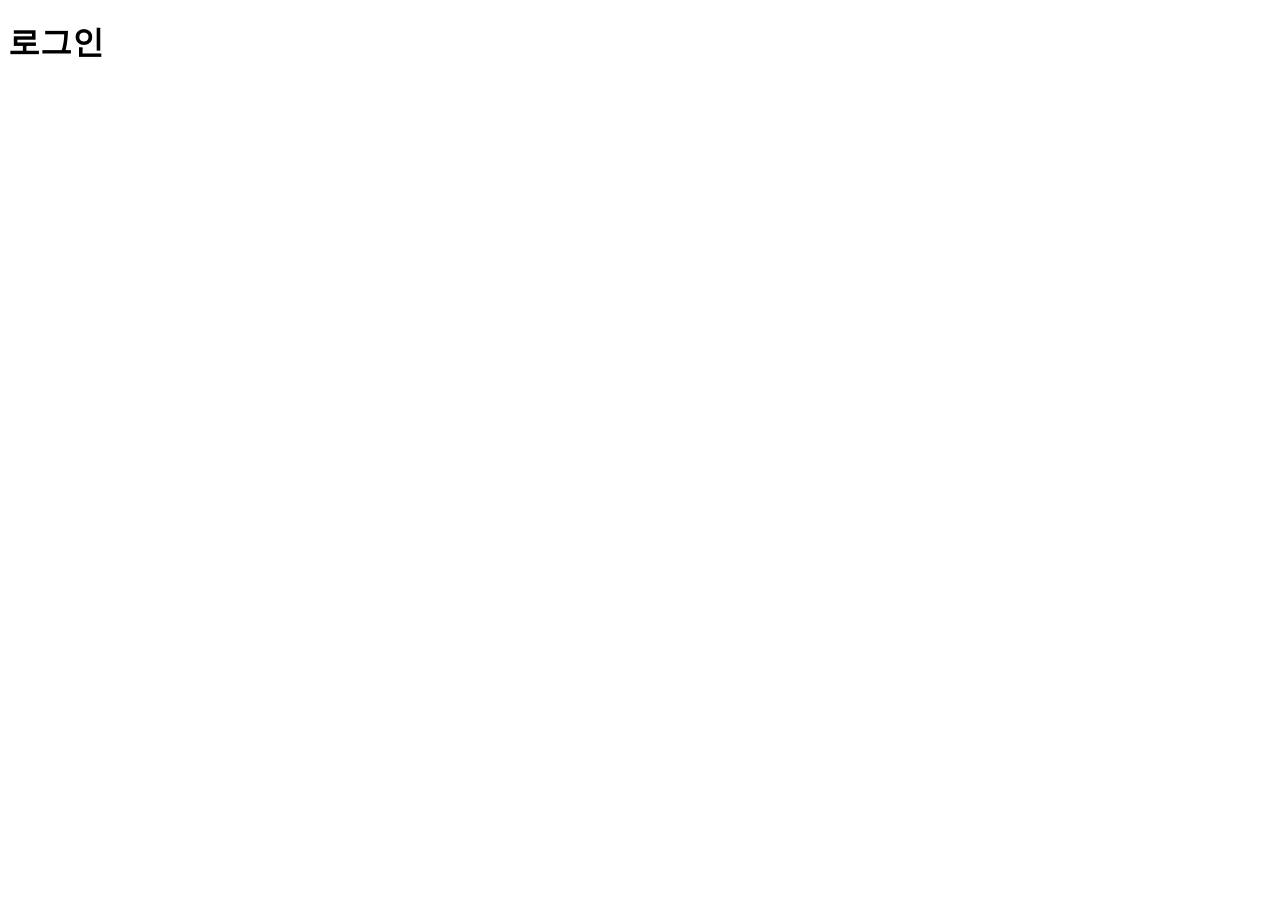
==== signin/login.html @ d43dfc9c "새로운브렌치로 login.html 파일추가" ====
<!DOCTYPE html>
<html lang="ko">
<head>
    <meta charset="UTF-8">
    <meta name="viewport" content="width=device-width, initial-scale=1.0">
    <title>Document</title>
</head>
<body>
    <h1>로그인</h1>
</body>
</html>
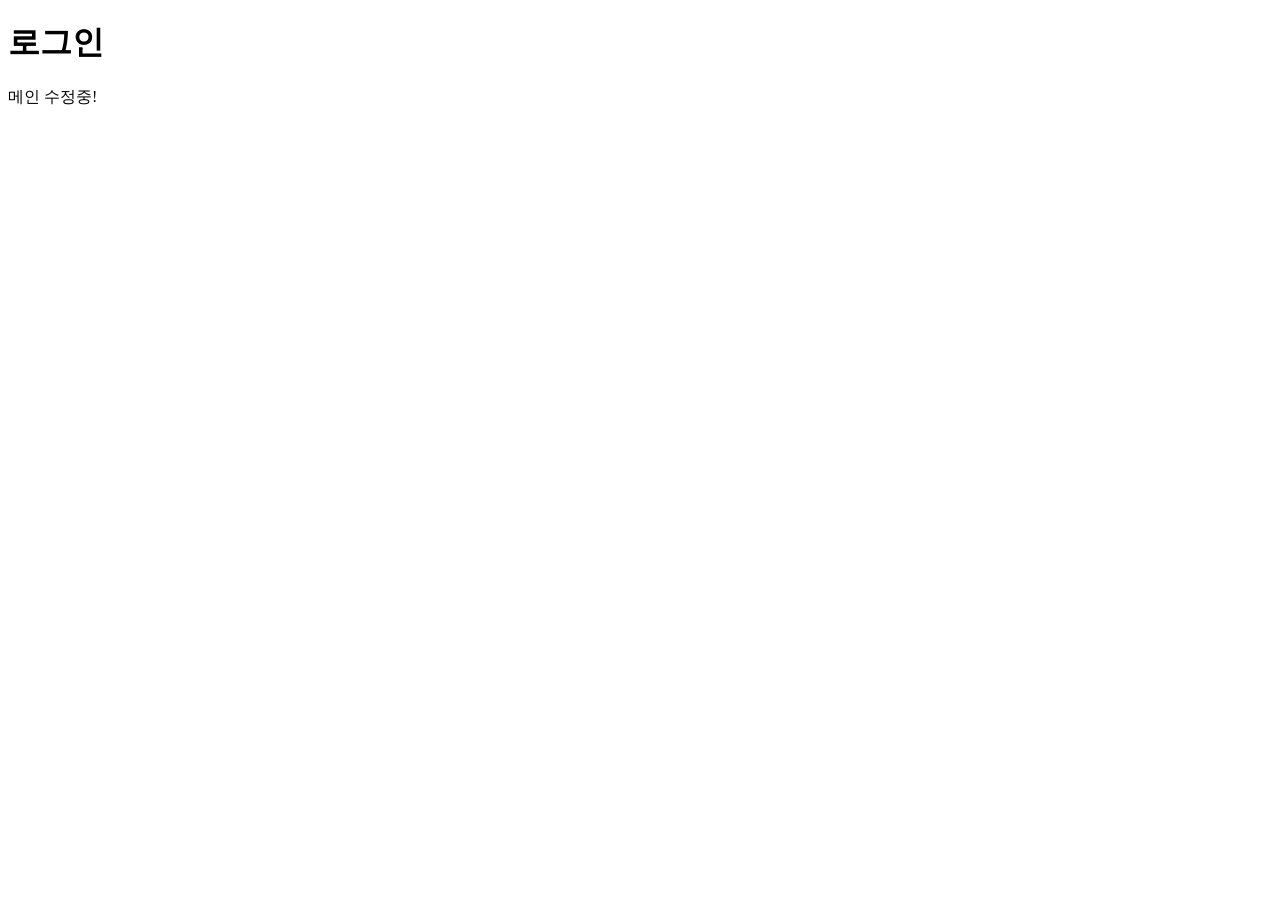
==== commit f4da5cc6: "메인에 데이터 추가" ====
--- a/signin/login.html
+++ b/signin/login.html
@@ -7,5 +7,6 @@
 </head>
 <body>
     <h1>로그인</h1>
+    <p>메인 수정중!</p>
 </body>
 </html>
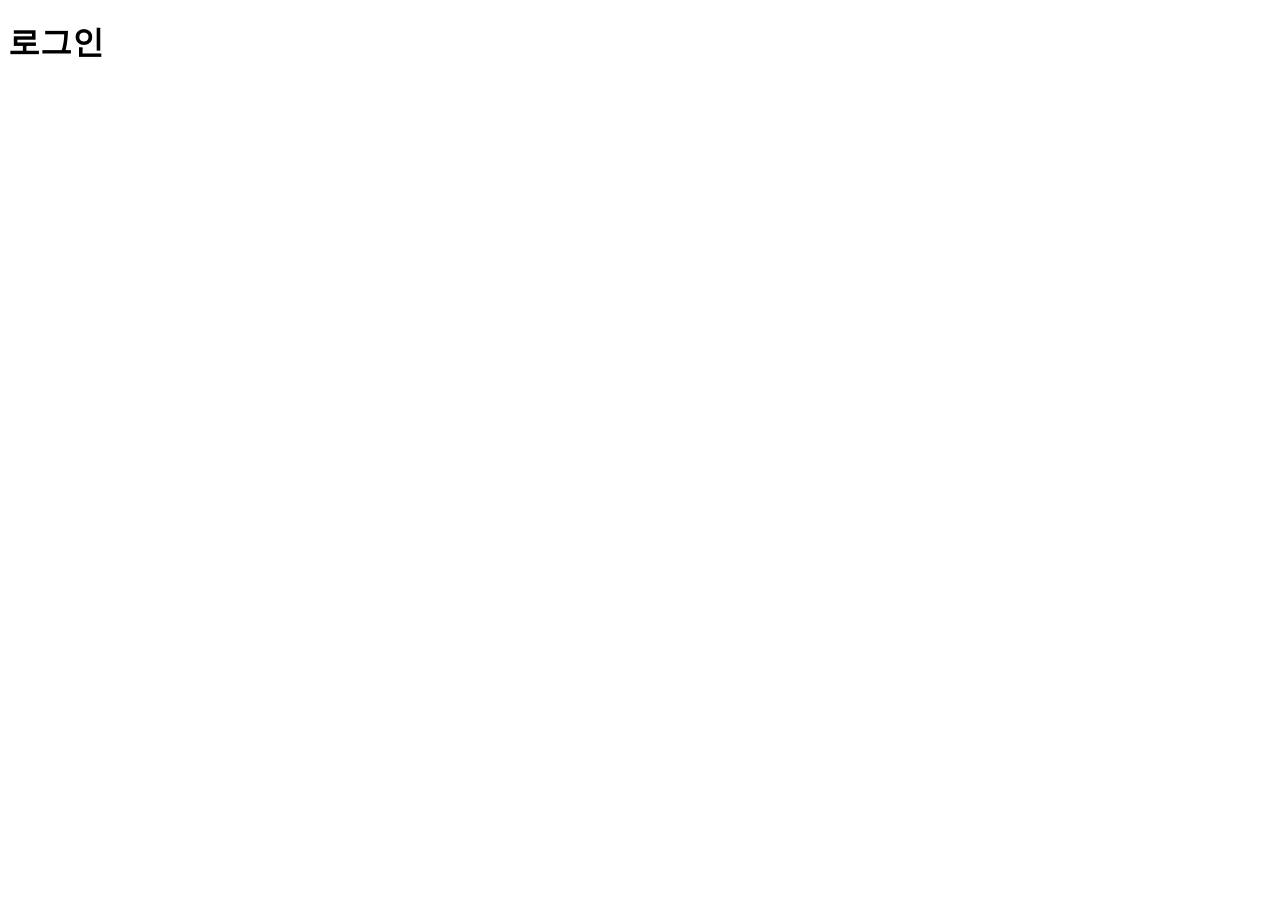
==== commit 065d7591: "메인브렌치 index수정" ====
--- a/signin/login.html
+++ b/signin/login.html
@@ -7,6 +7,5 @@
 </head>
 <body>
     <h1>로그인</h1>
-    <p>메인 수정중!</p>
 </body>
 </html>
